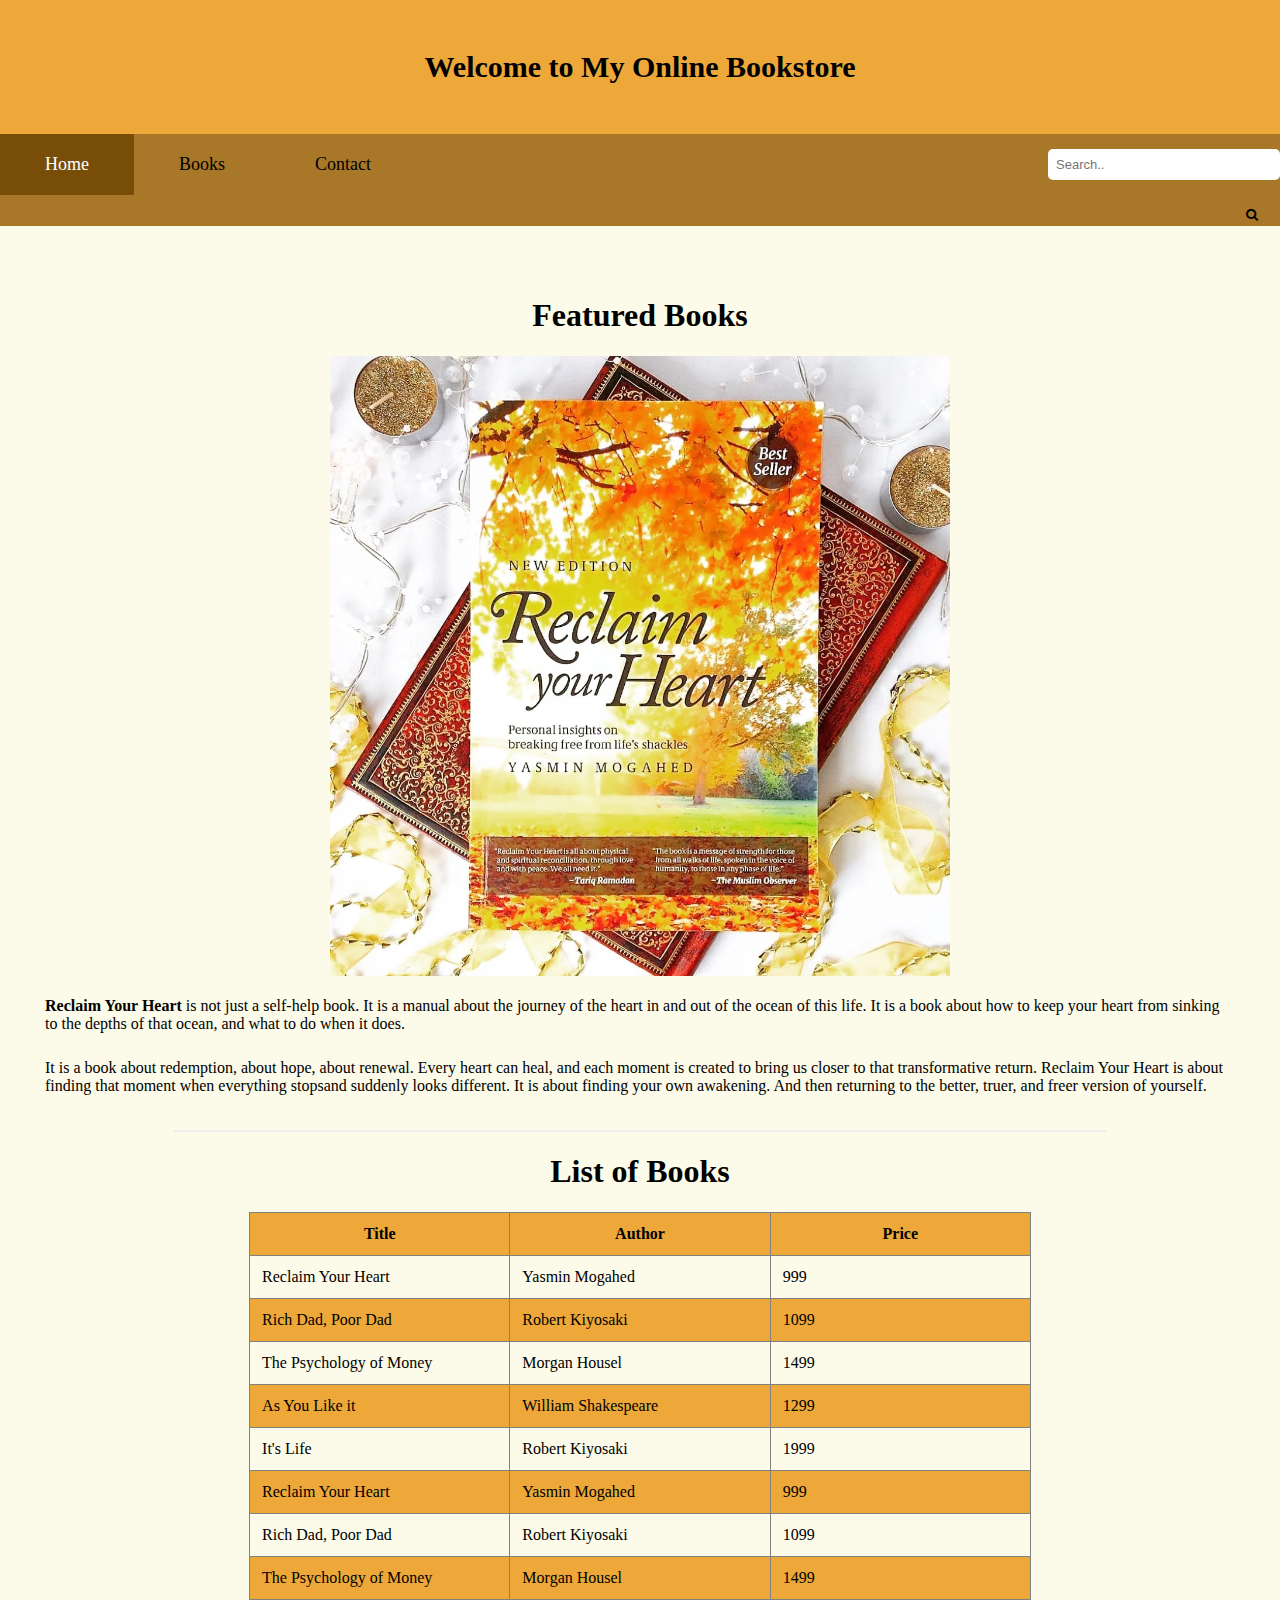
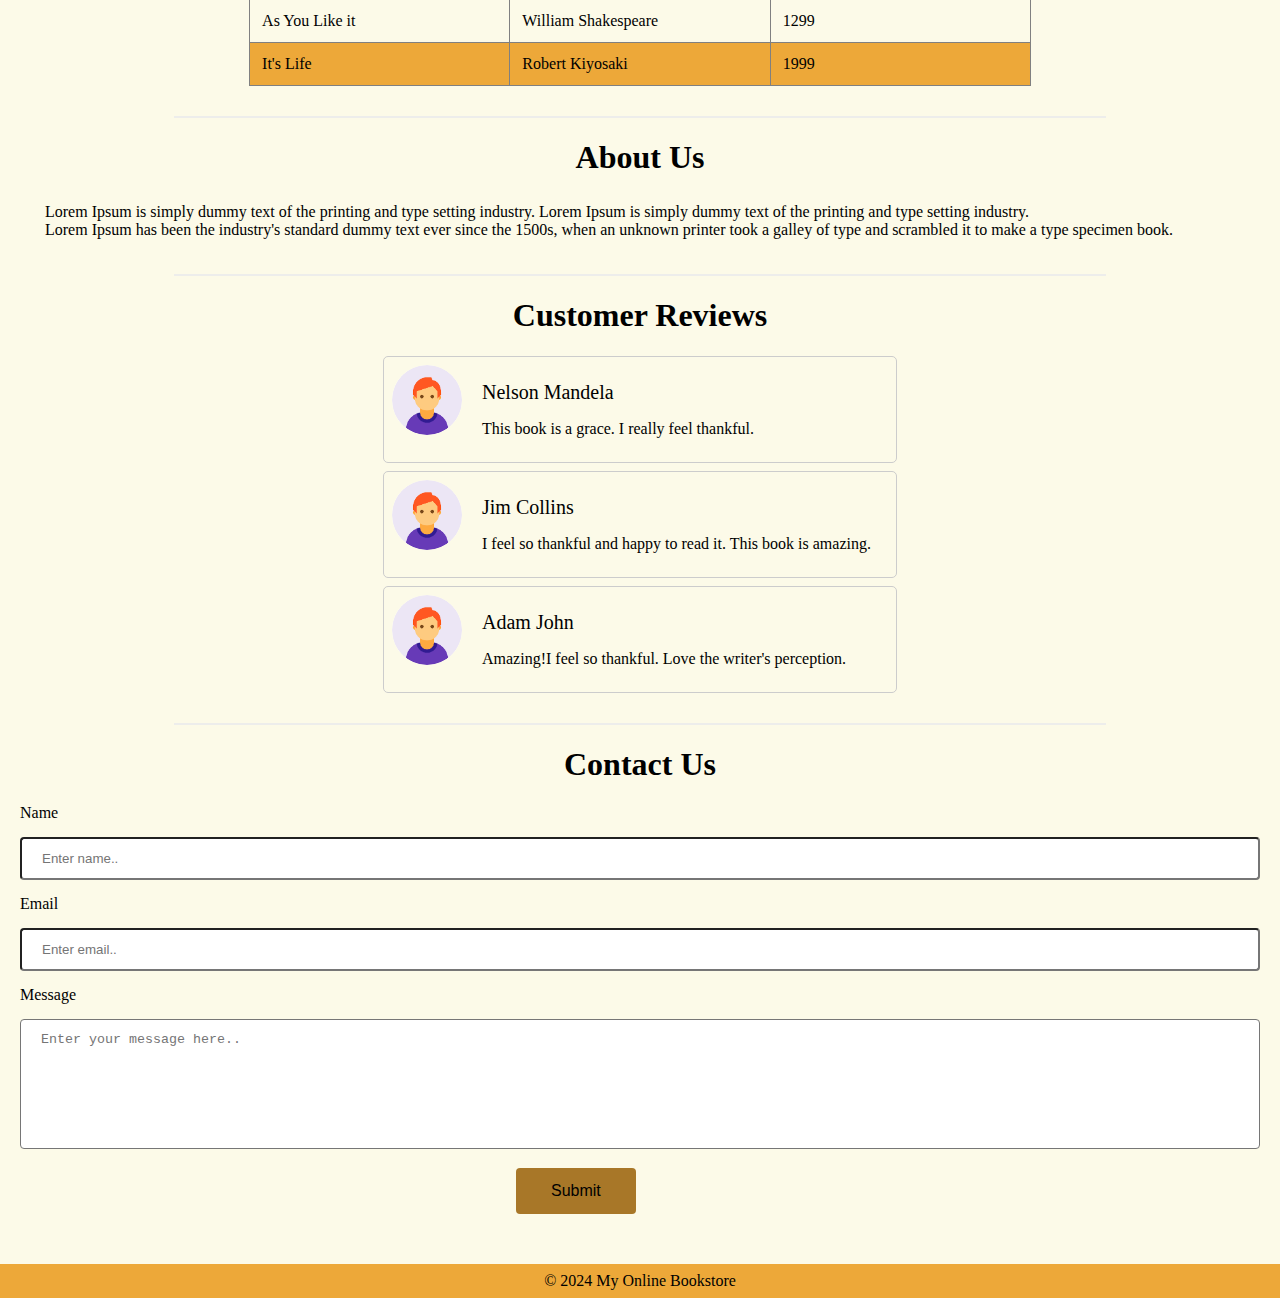
==== Assignments/web-assignment/index.html @ cd492f78 "Web assignment part 1 code added" ====
<!Doctype html>
<html>
<head>
	<title>My Online Bookstore</title>
	<link rel="stylesheet" href="index.css">
	<link rel="stylesheet" href="https://cdnjs.cloudflare.com/ajax/libs/font-awesome/4.7.0/css/font-awesome.min.css">
	<script src="index.js"></script>
</head>
<body>
	<header>Welcome to My Online Bookstore</header>
	<nav>
		<a class="active" href="#">Home</a>
		<a href="#books">Books</a>
		<a href="#contact">Contact</a>
	<div class="search">
		<form>
			<input type="text" placeholder = "Search.." >
			<button type="submit" class="searchbtn"><i class="fa fa-search"></i></button>
		</form>
	</div>
	</nav>
	<div class ="innermain left">
	<section>
		<h1>Featured Books</h1>
		<img src ="reclaimYourHeart.png" alt="Book Cover Image" class="center"/>
		<p class="para"><strong>Reclaim Your Heart</strong> is not just a self-help book. 
		It is a manual about the journey of the heart in 
		and out of the ocean of this life. It is a book about
		how to keep your heart from sinking to the depths of
		that ocean, and what to do when it does.</p><p class="para"> It is a book
		about redemption, about hope, about renewal. Every heart
		can heal, and each moment is created to bring us closer 
		to that transformative return. Reclaim Your Heart is 
		about finding that moment when everything stopsand 
		suddenly looks different. It is about finding your own
		awakening. And then returning to the better, truer, and
		freer version of yourself.
		</p><hr>
		<h1> List of Books</h1>
		<table id = "books" border = "1px solid #000" class="centerTable">
			<tr class="tableHeader">
				<th>Title</th>
				<th>Author</th>
				<th>Price</th>
			</tr>
			<tr>
				<td>Reclaim Your Heart</td>
				<td>Yasmin Mogahed</td>
				<td>999</td>
			</tr>
			<tr>
				<td>Rich Dad, Poor Dad</td>
				<td>Robert Kiyosaki</td>
				<td>1099</td>
			</tr>
			<tr>
				<td>The Psychology of Money</td>
				<td>Morgan Housel</td>
				<td>1499</td>
			</tr>
			<tr>
				<td>As You Like it</td>
				<td>William Shakespeare</td>
				<td> 1299</td>
			</tr>
			<tr>
				<td>It's Life</td>
				<td>Robert Kiyosaki</td>
				<td> 1999</td>
			</tr><tr>
				<td>Reclaim Your Heart</td>
				<td>Yasmin Mogahed</td>
				<td>999</td>
			</tr>
			<tr>
				<td>Rich Dad, Poor Dad</td>
				<td>Robert Kiyosaki</td>
				<td>1099</td>
			</tr>
			<tr>
				<td>The Psychology of Money</td>
				<td>Morgan Housel</td>
				<td>1499</td>
			</tr>
			<tr>
				<td>As You Like it</td>
				<td>William Shakespeare</td>
				<td> 1299</td>
			</tr>
			<tr>
				<td>It's Life</td>
				<td>Robert Kiyosaki</td>
				<td> 1999</td>
			</tr>
		</table>
	</section>
	<hr>
	<section class="about">
		<h1>About Us</h1>
		<p class="para">Lorem Ipsum is simply dummy text of the
		printing and type setting industry. Lorem Ipsum is simply dummy text of the
		printing and type setting industry. <br>Lorem 
		Ipsum has been the industry's standard 
		dummy text ever since the 1500s, when 
		an unknown printer took a galley of type
		and scrambled it to make a type specimen
		book.
		</p>
	</section><hr>
	<section>
	<h1>Customer Reviews</h1>
	<div class="container">
		<img src="avatar.png" alt="Avatar">
		<p><span>Nelson Mandela</span></p>
		<p>This book is a grace. I really feel thankful.</p>
	</div>

	<div class="container">
		<img src="avatar.png" alt="Avatar">
		<p><span>Jim Collins</span></p>
		<p>I feel so thankful and happy to read it. This book is amazing.</p>
	</div>
	<div class="container">
		<img src="avatar.png" alt="Avatar">
		<p><span>Adam John</span></p>
		<p>Amazing!I feel so thankful. Love the writer's perception.</p>
	</div>
	</section>
	<section><hr>
	<h1 id="contact">Contact Us</h1>
	<form class="ContactUs">
	<label>Name</label>
	<input type="text" placeholder="Enter name.."><br>
	<label>Email</label>
	<input type="Email" placeholder="Enter email..">
	<label>Message</label>
	<textarea placeholder="Enter your message here.."></textarea>
	<button>Submit</button>
	</form>
	</section>
	</div>

	<footer>© 2024 My Online Bookstore</footer>
</body>
</html>
---- Assignments/web-assignment/index.css ----
body{
	margin:0;
}
header{	
	background-color:#eda839;
	text-align: center;	
	padding: 50px 100px;
	font-weight: bold;
	font-size: 30px;
}
nav{
	overflow: hidden;
	background-color: #a87728;
	
}
nav a{
	float: left;
	text-align:center;
	padding: 20px 45px;
	font-size: 18px;
	color: #000;
	text-decoration: none;
}
nav a:hover{
	background-color: #784d08;
	color: #fff;
}
.search{
	float: right;
}
.search input{
	font-size:13px;
	border: none;
	border-radius:5px;
	padding: 8px;
	margin
}
.searchbtn{
	float: right;
	pointer: cursor;
	padding: 4px 6px;
	border: none;
	margin-top: 8px;
	margin-right:16px;
	font-size:13px;
}

h1
{
	text-align: center;
}
hr{
	border: 1px solid #ededeb;
	width: 75%;
	margin-top: 30px;
}
.active{
	background-color: #784d08;
	color: #fff;
}
input {
	width: 100%;
	padding: 12px 20px;
	box-sizing: border-box;
	margin: 15px 0;
	border-radius: 4px;
}
textarea{
	width:100%;
	resize:none;
	box-sizing: border-box;
	padding: 12px 20px;
	height: 130px;
	margin: 15px 0;
	border-radius: 4px;
}

.innermain{
	padding: 50px 20px;
	background-color: #fcfae8;
}
.center {
	display: block;
	margin: auto;
	width: 50%;
}

p.para{
	padding: 5px 25px;
}
table{
	border-collapse: collapse;
	}
th, td{
	padding: 12px;
	width: 25%;
}
		
.centerTable {
	margin: auto;
}
tr:nth-child(odd){
	background-color: #eda839;
}
.container {
	border: 1px solid #ccc;
	border-radius: 5px;
	padding: 8px;
	margin: 8px auto;
	width: 40%;
}
.container img {
	width: 70px;
	float: left;
	height:70%;
	margin-right: 20px;
	border-radius: 50%;
}
.container span {
	font-size: 20px;
	margin-right: 15px;
}
button{
	padding: 14px 35px;
	text-decoration: none;
	color: #000;
	background-color: #a87728;
	cursor: pointer;
	border: none;
	border-radius: 4px;
	font-size: 16px;
	margin: 0 0 0 40%;
}
button:hover{
	background-color: #784d08;
	color: #fff;
}

form .ContactUs{
	width:30%;
	margin: auto;
}

footer{
	text-align: center;
	background-color:#eda839;
	color: #000;
	padding: 8px;
}
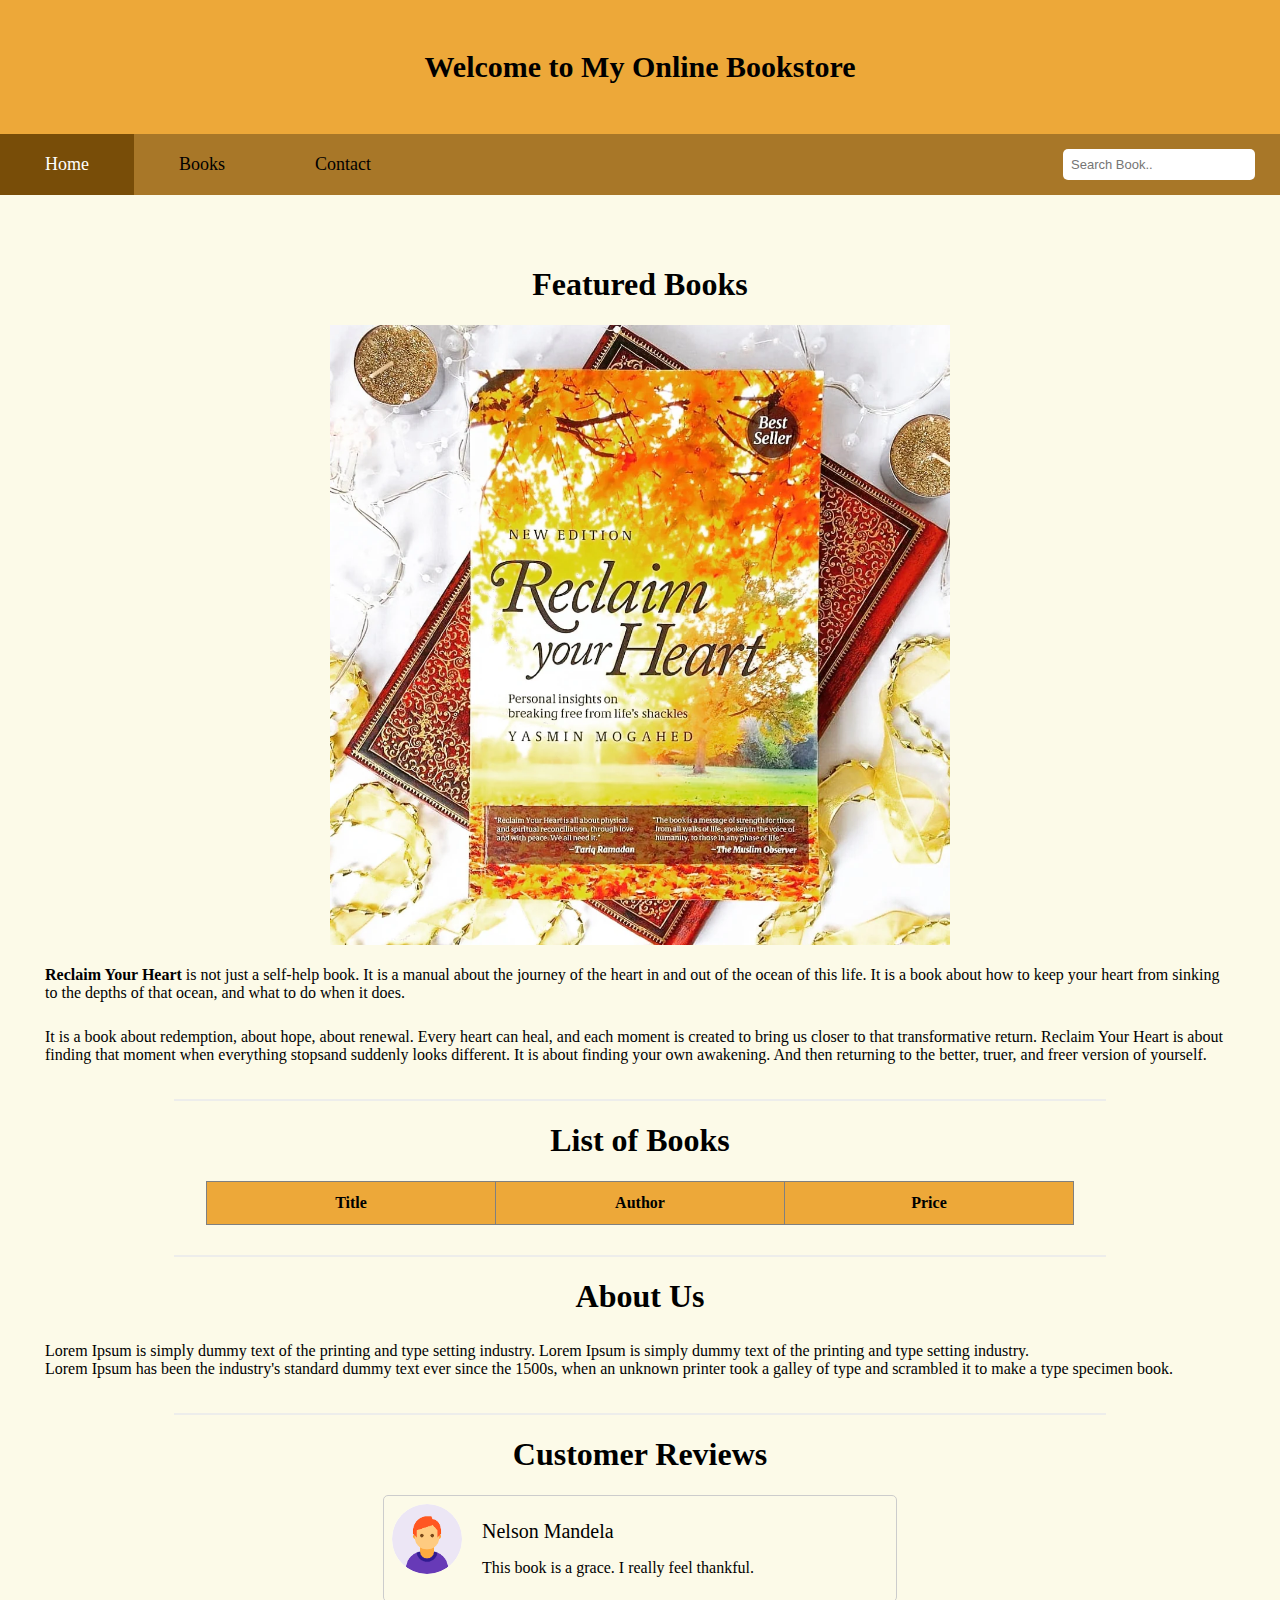
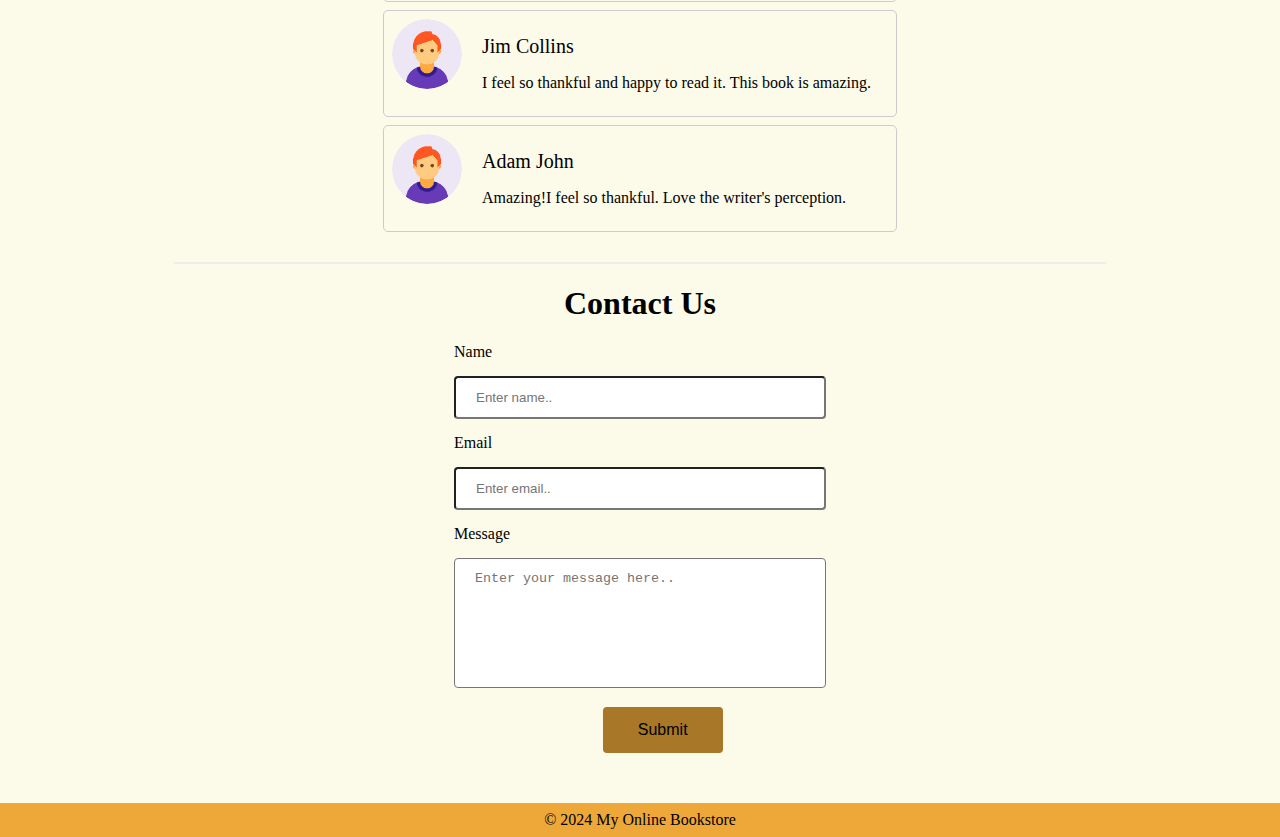
==== commit 842a8b21: "Web-assignment part2 updated code" ====
--- a/Assignments/web-assignment/index.html
+++ b/Assignments/web-assignment/index.html
@@ -4,7 +4,9 @@
 	<title>My Online Bookstore</title>
 	<link rel="stylesheet" href="index.css">
 	<link rel="stylesheet" href="https://cdnjs.cloudflare.com/ajax/libs/font-awesome/4.7.0/css/font-awesome.min.css">
-	<script src="index.js"></script>
+	<script src="https://code.jquery.com/jquery-3.6.0.min.js"></script>
+	<script type="text/javascript" src="index.js"></script>
+	<script type="text/javascript" src="data.json"></script>
 </head>
 <body>
 	<header>Welcome to My Online Bookstore</header>
@@ -13,13 +15,10 @@
 		<a href="#books">Books</a>
 		<a href="#contact">Contact</a>
 	<div class="search">
-		<form>
-			<input type="text" placeholder = "Search.." >
-			<button type="submit" class="searchbtn"><i class="fa fa-search"></i></button>
-		</form>
+		<input class="searchInput" type="text" placeholder = "Search Book.." >
 	</div>
 	</nav>
-	<div class ="innermain left">
+	<div class ="innermain">
 	<section>
 		<h1>Featured Books</h1>
 		<img src ="reclaimYourHeart.png" alt="Book Cover Image" class="center"/>
@@ -38,61 +37,19 @@
 		</p><hr>
 		<h1> List of Books</h1>
 		<table id = "books" border = "1px solid #000" class="centerTable">
+		<thead>
 			<tr class="tableHeader">
 				<th>Title</th>
 				<th>Author</th>
 				<th>Price</th>
 			</tr>
-			<tr>
-				<td>Reclaim Your Heart</td>
-				<td>Yasmin Mogahed</td>
-				<td>999</td>
-			</tr>
-			<tr>
-				<td>Rich Dad, Poor Dad</td>
-				<td>Robert Kiyosaki</td>
-				<td>1099</td>
-			</tr>
-			<tr>
-				<td>The Psychology of Money</td>
-				<td>Morgan Housel</td>
-				<td>1499</td>
-			</tr>
-			<tr>
-				<td>As You Like it</td>
-				<td>William Shakespeare</td>
-				<td> 1299</td>
-			</tr>
-			<tr>
-				<td>It's Life</td>
-				<td>Robert Kiyosaki</td>
-				<td> 1999</td>
-			</tr><tr>
-				<td>Reclaim Your Heart</td>
-				<td>Yasmin Mogahed</td>
-				<td>999</td>
-			</tr>
-			<tr>
-				<td>Rich Dad, Poor Dad</td>
-				<td>Robert Kiyosaki</td>
-				<td>1099</td>
-			</tr>
-			<tr>
-				<td>The Psychology of Money</td>
-				<td>Morgan Housel</td>
-				<td>1499</td>
-			</tr>
-			<tr>
-				<td>As You Like it</td>
-				<td>William Shakespeare</td>
-				<td> 1299</td>
-			</tr>
-			<tr>
-				<td>It's Life</td>
-				<td>Robert Kiyosaki</td>
-				<td> 1999</td>
-			</tr>
+		</thead>
+		<tbody>
+		</tbody>
 		</table>
+		<span class="load">
+			<a href="#"></a>
+		</span>
 	</section>
 	<hr>
 	<section class="about">
@@ -126,9 +83,9 @@
 		<p>Amazing!I feel so thankful. Love the writer's perception.</p>
 	</div>
 	</section>
-	<section><hr>
+	<section class="contactUs"><hr>
 	<h1 id="contact">Contact Us</h1>
-	<form class="ContactUs">
+	<form>
 	<label>Name</label>
 	<input type="text" placeholder="Enter name.."><br>
 	<label>Email</label>
--- a/Assignments/web-assignment/index.css
+++ b/Assignments/web-assignment/index.css
@@ -27,22 +27,22 @@
 }
 .search{
 	float: right;
+	margin: 0 25px 0 0;
+	overflow:hidden;
+	line-height: 60px;
 }
 .search input{
 	font-size:13px;
 	border: none;
 	border-radius:5px;
 	padding: 8px;
-	margin
+	float: right;
 }
-.searchbtn{
-	float: right;
-	pointer: cursor;
-	padding: 4px 6px;
-	border: none;
-	margin-top: 8px;
-	margin-right:16px;
-	font-size:13px;
+
+.load a{
+	color: black;
+	float:right;
+	text-decoration: none;
 }
 
 h1
@@ -90,12 +90,13 @@
 }
 table{
 	border-collapse: collapse;
+	padding: 12px;
+	width: 70%;
 	}
-th, td{
+th, td, tr{
 	padding: 12px;
 	width: 25%;
-}
-		
+}		
 .centerTable {
 	margin: auto;
 }
@@ -136,7 +137,7 @@
 	color: #fff;
 }
 
-form .ContactUs{
+.contactUs form{
 	width:30%;
 	margin: auto;
 }
